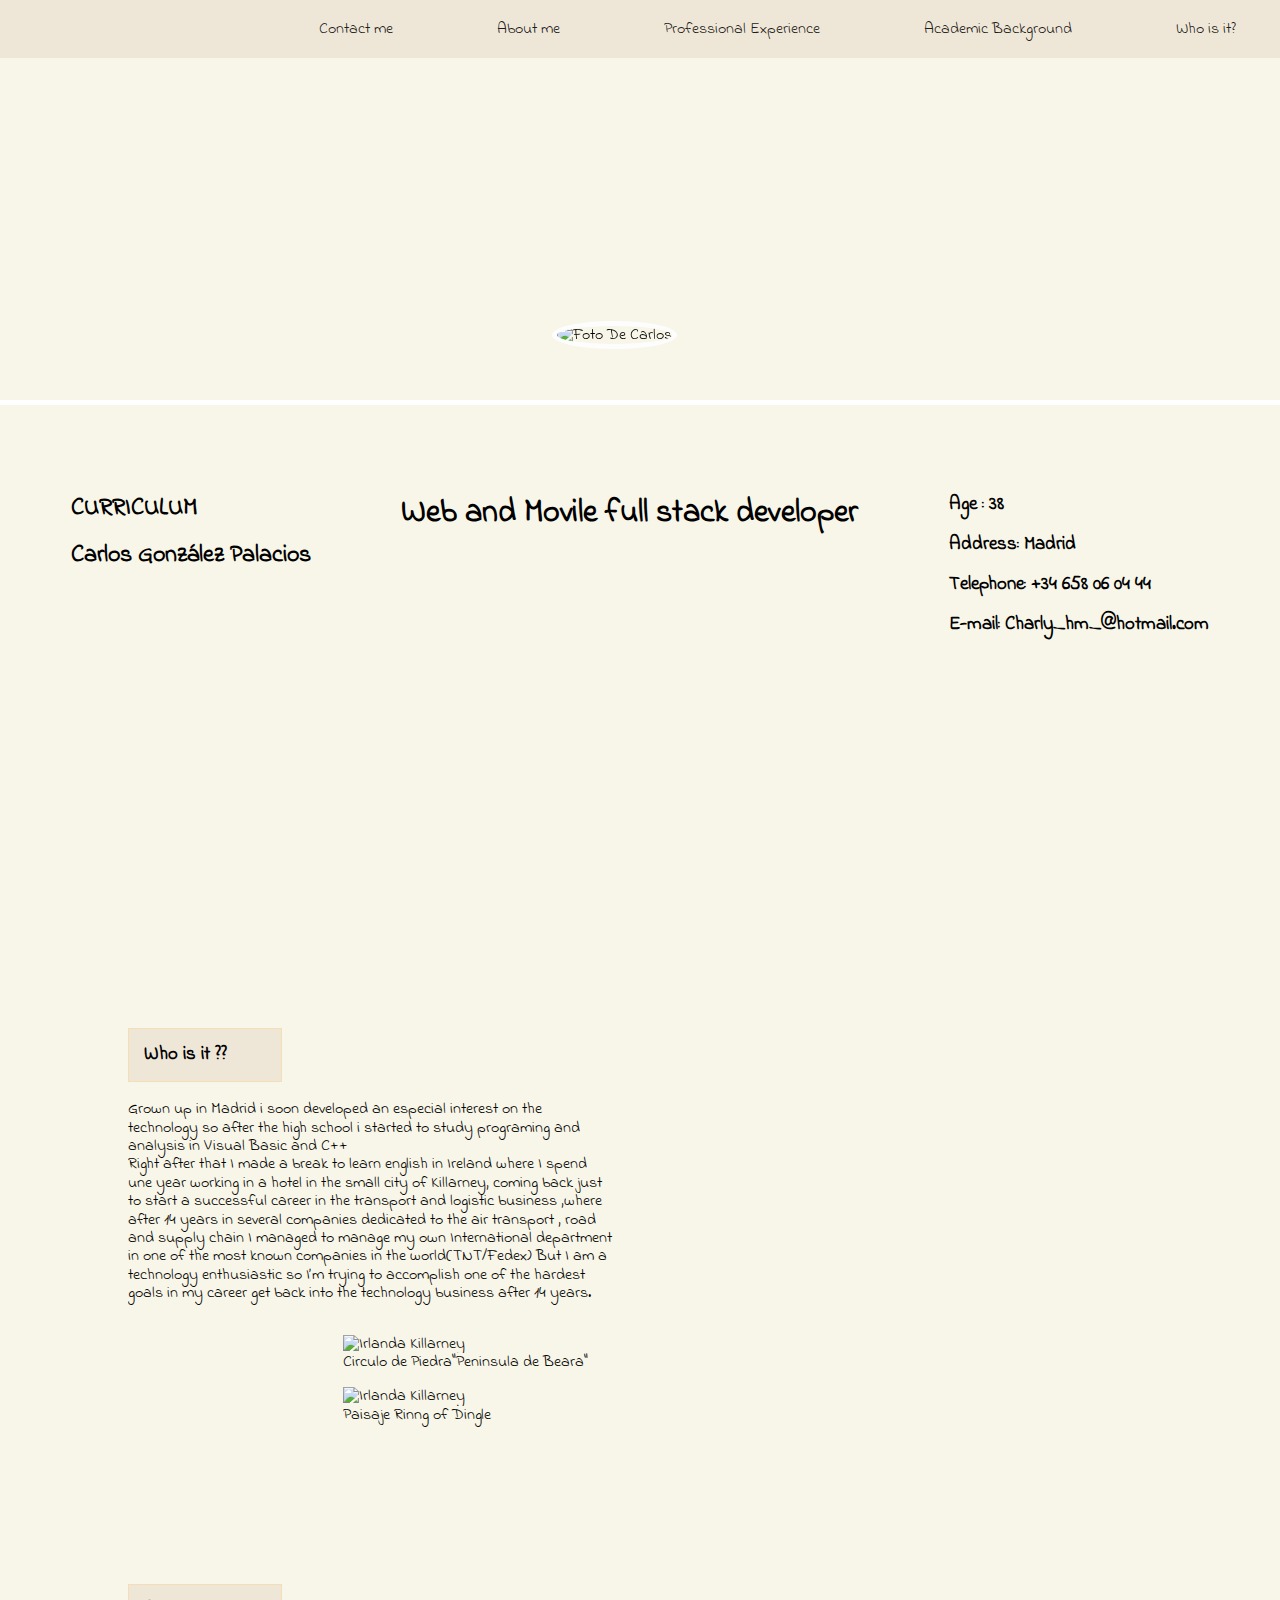
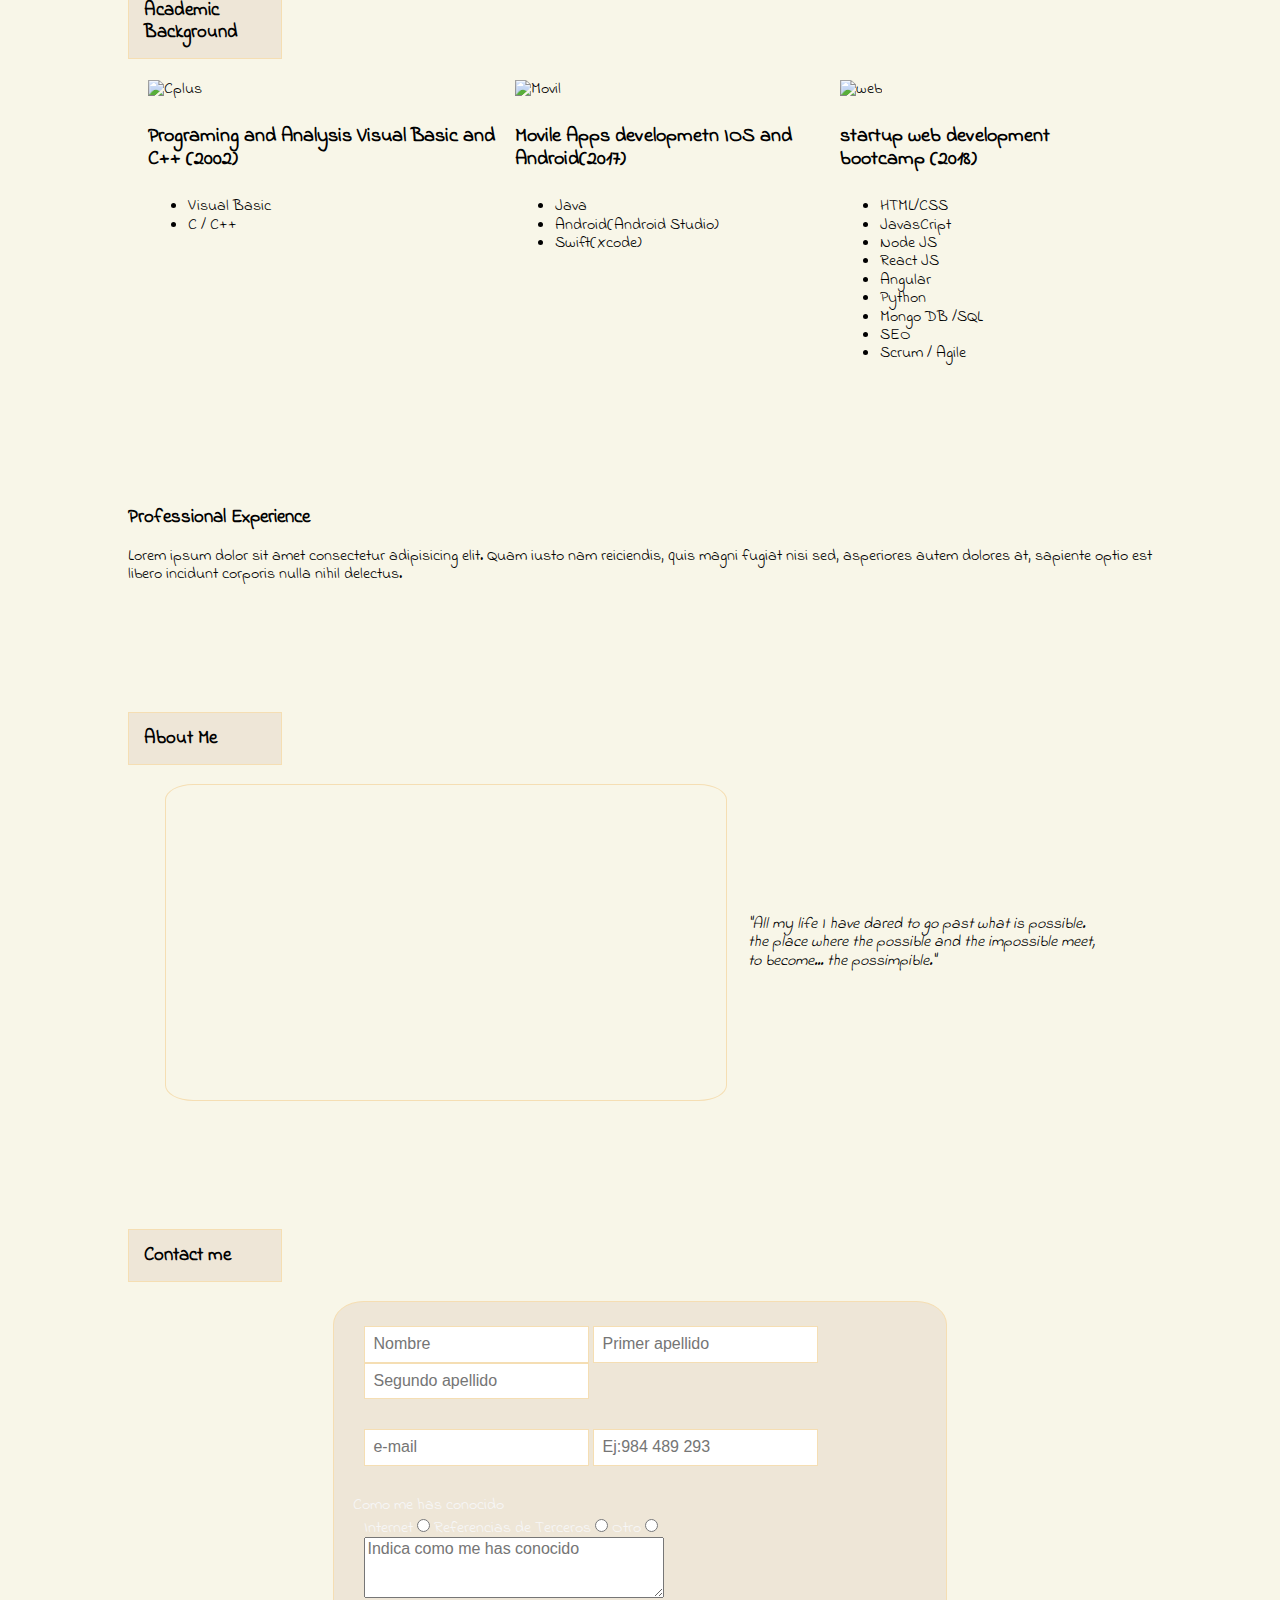
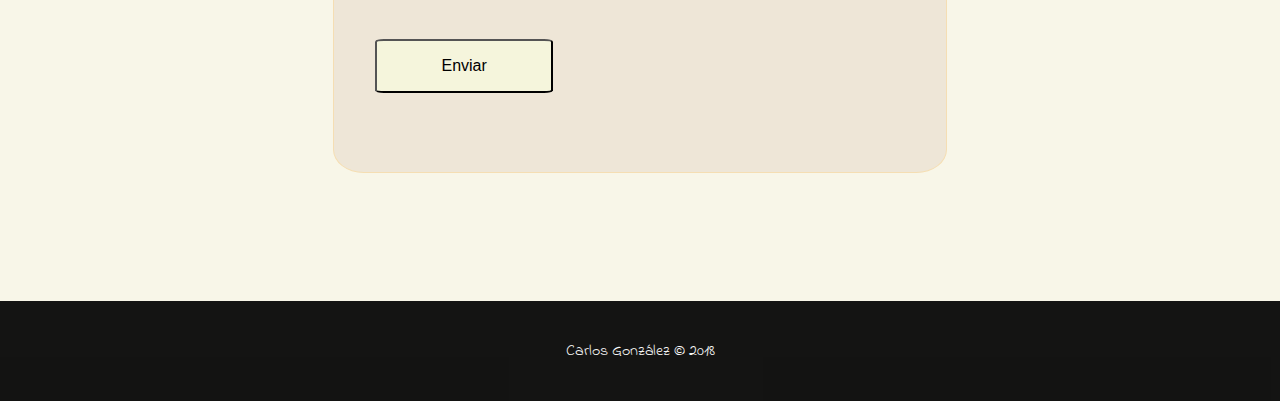
==== index.html @ 2fa2a6f1 "Areglo Index y smothScrolll" ====
<!DOCTYPE html>
<html lang="en">
<head>
        
    <meta charset="UTF-8">
    <meta name="viewport" content="width=device-width, initial-scale=1.0">
    <meta http-equiv="X-UA-Compatible" content="ie=edge">
    <link href="https://fonts.googleapis.com/css?family=Indie+Flower" rel="stylesheet">
    <link rel="stylesheet" href="./styles/normalize.css">
    <link rel="stylesheet" href="./styles/style.css">
    
    


    <title>Curriculum</title>
</head>
<body>
        <nav class="navbar">
            <ul class="navbar__list">
                <li class="navbar__item navbar__item--active">
                    <a href="#whoAmI">Who is it? </a>
                </li>

                <li class="navbar__item">
                    <a href="#studies">Academic Background</a>
                </li>

                <li class="navbar__item">
                    <a href="#experience">Professional Experience</a>
                </li>

                <li class="navbar__item">
                    <a href="#aboutMe">About me</a>
                </li>

                <li class="navbar__item">
                    <a href="#contacto">Contact me</a>
                </li>
            </ul>

        </nav>
    <header class="header">
        

            <figure class="container-photo">
                 <img class="header__img" src="./images/desk.jpg" alt="deskPicture">
            </figure>

            <figure class="container-image">    
                <img class="header__foto" src="./images/Carlos.jpg" alt="Foto De Carlos">
                
             </figure>     
        
       

        
        <div class="header__datos">
             <hgroup class="header__title">
                 <h2 class="header__title1">CURRICULUM</h2>
                 <h2 class="header__title2">Carlos González Palacios</h2>
             </hgroup>

             <hgroup class="header__middle_title">
                 <h1 class="foto__title3">Web and Movile full stack developer</h1>
                </hgroup>

            
        <hgroup class="header__right_title">
            <h3 class="header__title4">Age : 38</h3>
            <h3 lass="header__title5">Address: Madrid</h3>
            <h3 lass="header__title6">Telephone: +34 658 06 04 44</h3>
            <h3 lass="header__title7">E-mail: Charly_hm_@hotmail.com</h3>
        </hgroup>    
      </div>
         

    </header>
   
    <section class="Container">
        
            <h3 class="title" id="whoAmI">Who is it ??</h3>
            <article class="ContainersqSoy">
            <span class="ContainersqSoy__contain">
                    Grown up in Madrid  i soon developed an especial interest on the technology so after the high school i started to study programing and analysis in Visual Basic and C++<br> Right after that I made a break to learn english in Ireland where I spend une year working in a hotel in the small city of Killarney,
                    coming back just to start a successful career in the transport and logistic business ,where after 14 years in several companies dedicated to the air transport , road and supply chain I managed to manage my own International department
                     in one of the most known companies in the world(TNT/Fedex)
                    But  I am a technology enthusiastic so I’m trying to accomplish one of the hardest goals in my career get back into the technology business after 14 years.
            </span>
            <div class="qSoycontainer-image">
                    <figure class="qSoycontainer-image1">    
                            <img class="qSoy__foto1" src="./images/CirculoPiedra.jpg" alt="Irlanda Killarney">
                            <figcaption>Circulo de Piedra"Peninsula de Beara"</figcaption>
                     </figure>   
                     <figure class="qSoycontainer-image2">    
                            <img class="qSoy__foto2" src="./images/Irlanda.jpg" alt="Irlanda Killarney">
                             <figcaption>Paisaje Rinng of Dingle</figcaption>
                     </figure>     

            </article>
        
    </section>
    <section class="Container">
            <h3 class="title" id="studies">Academic Background</h3>
        <div class="Containstudies">
               
                <div class="Containstudies__contain">
                    <div class="contain_list_item">
                        <img src="./images/cplusplus-logo.jpg" alt="Cplus">
                     <h4>Programing and Analysis Visual Basic and C++ (2002)</h4>
                     <ul>
                         <li>Visual Basic</li>
                         <li>C / C++</li>
                     </ul>
                   </div>
                    <div class="contain_list_item">
                        <img src="./images/movil.jpg" alt="Movil">
                        <h4> Movile Apps developmetn IOS and Android(2017)</h4>
                        <ul>
                         <li>Java</li>
                         <li>Android(Android Studio)</li>
                         <li>Swift(Xcode)</li>
                     </ul>
                    </div>
                    <div class="contain_list_item">
                        <img src="./images/browser.png" alt="web">
                        <h4>startup web development bootcamp (2018)</h4> 
                        <ul>
                            <li>HTML/CSS</li>
                            <li>JavasCript</li>
                            <li>Node JS</li>
                            <li>React JS</li>
                            <li>Angular</li>
                            <li>Python</li>
                            <li>Mongo DB /SQL</li>
                            <li>SEO</li>
                            <li>Scrum / Agile</li>
                            
                        </ul>
                    </div>
                </div>
           
           
        </div>
    </section>
    <section class="Container">
        <div class="Containexperience">
                <h3 class="title " id="experience">Professional Experience</h3>
            <p class="Containexperience__contain">
                Lorem ipsum dolor sit amet consectetur adipisicing elit. Quam iusto nam reiciendis, quis magni fugiat nisi sed, asperiores autem dolores at, sapiente optio est libero incidunt corporis nulla nihil delectus.
            </p>
        </div>
    </section>
    <section class="Container">

        <h3 class="title" id="aboutMe">About Me</h3>

        <div class="containeraboutMe">
                

            <div class="containeraboutMe__contenedor">
                
                <iframe class="containeraboutMe__video" width="560" height="315" src="https://www.youtube.com/embed/GuLcxg5VGuo" frameborder="0" gesture="media" allow="encrypted-media" allowfullscreen></iframe>
           <div class="containeraboutMe__cita">
            <cite class="containeraboutMe__contain1">"All my life I have dared to go past what is possible.<br> the place where the possible and the impossible meet,<br>to become... the possimpible."</cite>
            
            </div>
            </div>
            
        </div>
    </section>
    <section class="Container">
            <h3 class="title" id="contacto">Contact me</h3>
        <div class="containercontacto">
               
            
                <div class="row">
                    
                            <div class="form">
                                <form name="contacto" method="get" novalidate>
                                    <div class="form-row">
                                            
                                        <input type="text" name="nombre" id="nombre" placeholder="Nombre"required >
        
                                        <input type="text" name="apellidos" id="apellido1" placeholder="Primer apellido" required>
                                        <input type="text" name="apellidos" id="apellido2" placeholder="Segundo apellido" required>
                                    </div>
                                    <div class="form-row">
                                            
                                            <input type="text" id="email" name="email" placeholder="e-mail"required>
                                           
                                            <input type="text" id="telefono" name="telefono" placeholder="Ej:984 489 293" required>
                                    </div>

                                    <span>Como me has conocido</span>
                                    <div class="form-row">
                                        
                                        <label for="form_Opt1">Internet</label>
                                        <input type="radio" id="form_Opt1" name="form_Opt" value="Internet" required>
        
                                        <label for="form_Opt2">Referencias de Terceros</label>
                                        <input type="radio" id="form_Opt2" name="form_Opt" value="Referencias de Terceros" required>
        
                                        <label for="form_Opt3">Otro</label>
                                        <input type="radio" id="form_Opt3" name="form_Opt" value="Otro" required>

                                        
                                        <textarea rows="3" cols="30" id="como" oninvalid="invalidComment(this);" onblur="setbg('white')" placeholder="Indica como me has conocido" onfocus="this.value=''; setbg('#e5fff3');"   maxlength="150"  required></textarea>
                                         
                                         
           
                                    </div>
                                 
                                    
                                   
                                    <div class="form-row">
                                        <button type="submit" id="enviar">Enviar</button>
                                    </div>
                                </form>
                            </div>  
                        </div>

                    </div>
                </section>
            
    
                        
     <footer class="footer">              
         
        Carlos González &copy; 2018
                    
    </footer>     
    
    
    <script src="./scripts/form.js"></script>
    <script src="./scripts/menu.js"></script>
</body>
</html>
---- styles/style.css ----
body {
   background-color: rgb(248, 246, 232);
   --main-text-color: #f7f7f7;
   --secondary-text-color: #a4a4a4;
   font-family: 'Indie Flower', cursive;
   
   }

   clearfix:after {
    content: " "; 
    visibility: hidden;
    display: block;
    height: 0;
    clear: both;
  }


.navbar{

  position: fixed;
  top: 0;
  width:100%;
  background-color: rgb(238, 230, 215);
}
.navbar > .navbar__list {
 
    list-style-type: none;
     margin: 0;
     width: 100%;
     font-size: 0;
     
   }
   
   .navbar > .navbar__list > .navbar__item {
     float: right;
     font-size: 1rem;
     margin-right: 5%;
     
     

   }
   .navbar > .navbar__list > .navbar__item a {
    display: inline-block;
    text-decoration: none;
    padding: 20px;
    color: rgba(0, 0, 0, 0.9);
    right: 0%;
  }
  
 
  
  .navbar > .navbar__list > .navbar__item a:hover {
   color: #f7f7f7;
   background-color:  rgb(165, 140, 94);
   font-size: 1.5rem;
   border-radius: 5%;
  }
  .header{
    background-image: url(./images/backgroundWood.jpg);
    
    margin: 0%;
    height: 100vh;
    margin-bottom: 10px;
    
  }

  .header > .container-photo {
    display: flex;
    margin: 0%;
    
    


  }
.container-photo > .header__img{
      height: 400px;
      width: 100%;
      top:100px;
      border-bottom: 5px;
      border-bottom-style: solid;
      border-bottom-color: white;
  }

  .header >.container-image{
    position: relative;
     left: 40%;
      top: -100px;
      overflow: hidden;
   }

  .header__datos{
    display: flex;
    flex-wrap: wrap;
    flex-direction: row;
    justify-content: space-around;
    margin: 2%;
  }

  
  .container-image > .header__foto{
     width: 200px;
     height: 200px;
     border-radius: 50%;
     border: 5px solid rgb(253, 253, 253);
     
  }

     
 
  .Container{
  
  margin: 10% 10% 10% 10%;

   
  }

  .Container >.title{
    border: 0.1rem solid wheat;
    margin-right: 85%;
    padding: 15px;
    background-color: rgb(238, 230, 215);

  }

  .ContainersqSoy{
   
    overflow: hidden;
    width: 500px;

  }
  .ContainersqSoy > .ContainersqSoy__contain{
    float: left;
    margin-right: 1em;
    margin-bottom: 1em;
  }

  
  
  .ContainersqSoy >.qSoycontainer-image{
    
    float: right;
    margin-left: 1em;
    margin-bottom: 1em;
    
  }
  .qSoycontainer-image1 >.qSoy__foto1{
    width: 200px;
    height: 200px;

  }
 .qSoycontainer-image2 >.qSoy__foto2{
  width: 200px;
  height: 200px;
    
  }
    
  
  .Containstudies>.Containstudies__contain {
    display: flex;
    flex-direction: row;
    justify-content: space-around;
    margin: 2%;
    
  }
  .Containstudies__contain>.contain_list_item{
    list-style-type: none;
  }
 
  .contain_list_item > img{
    
    max-width: 100%;
    max-height: 200px;

  }
  .contain_list_item > h4{

    font-size: 20px;

  }


  .containeraboutMe >.containeraboutMe__contenedor{
    display: flex;
    flex-direction: row;
    align-items: center;
    justify-content: center;
    
  }

  
  
  .containeraboutMe__contenedor > .containeraboutMe__cita {
    
    margin:2%;
    
    }
    .containeraboutMe__contenedor > .containeraboutMe__video {
    
      border-radius: 5%;
      border: 0.1rem solid wheat;
      
      }
    


    .Containercontacto{
      display: flex;

    }
    .form{
      margin: 0 20% 5% 20% ;
      padding: 1.2rem;
      border: 0.1rem solid wheat;
      color: #f7f7f7;
      background-color: rgb(238, 230, 215);
      border-radius: 5%;


    }
    

   button , .form-row {
      margin: 5px 2% 30px 2% ;
      

      
    }
    input{
      padding:0.5rem;
      border: 0.1rem solid wheat;

    }

    button[type="submit"]{
      background-color: beige;
      padding: 1rem 4rem;
      border-radius: 5%;
      cursor: pointer;
    }
  
  

  .footer {
    width: 100%;
    display: flex;
    background-color: rgba(0, 0, 0, 0.92);
    color: var(--main-text-color);
    height: 100px;
    align-items: center;
    justify-content: center;
    bottom: 0;  
  }
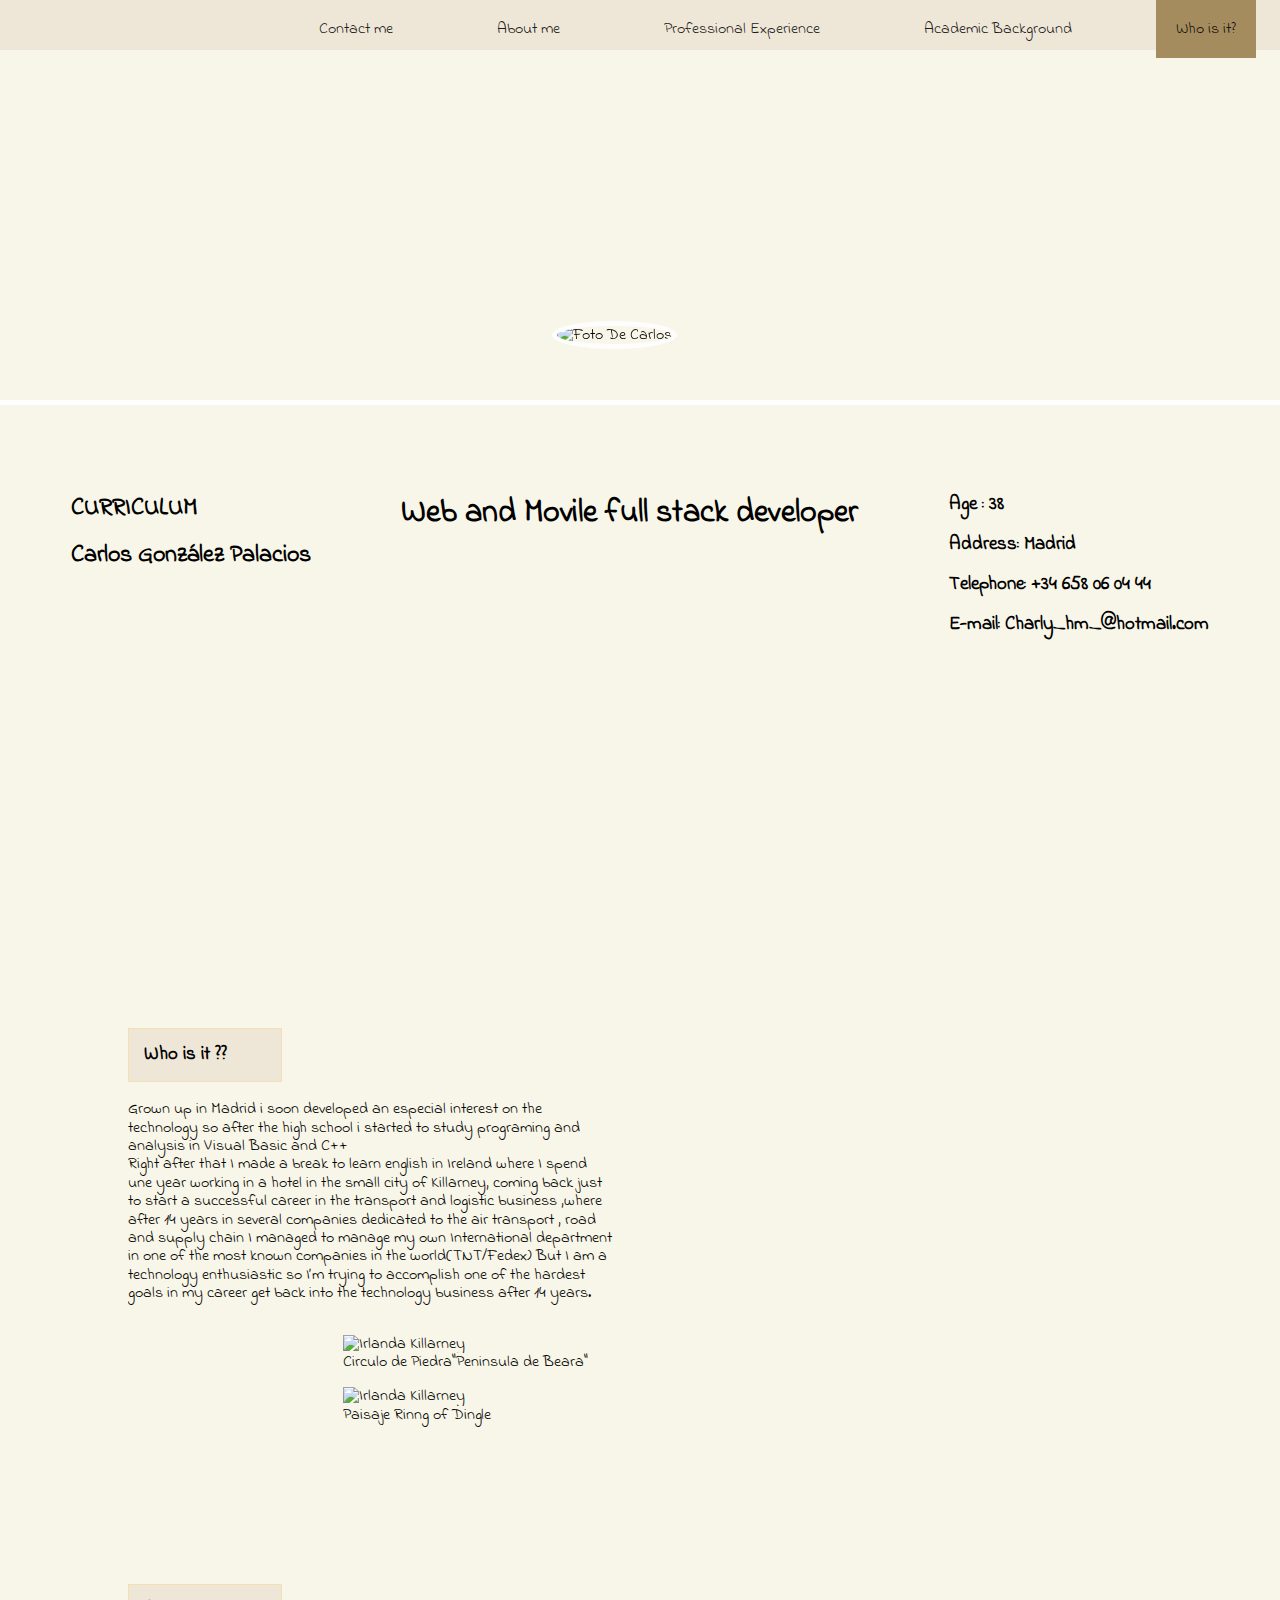
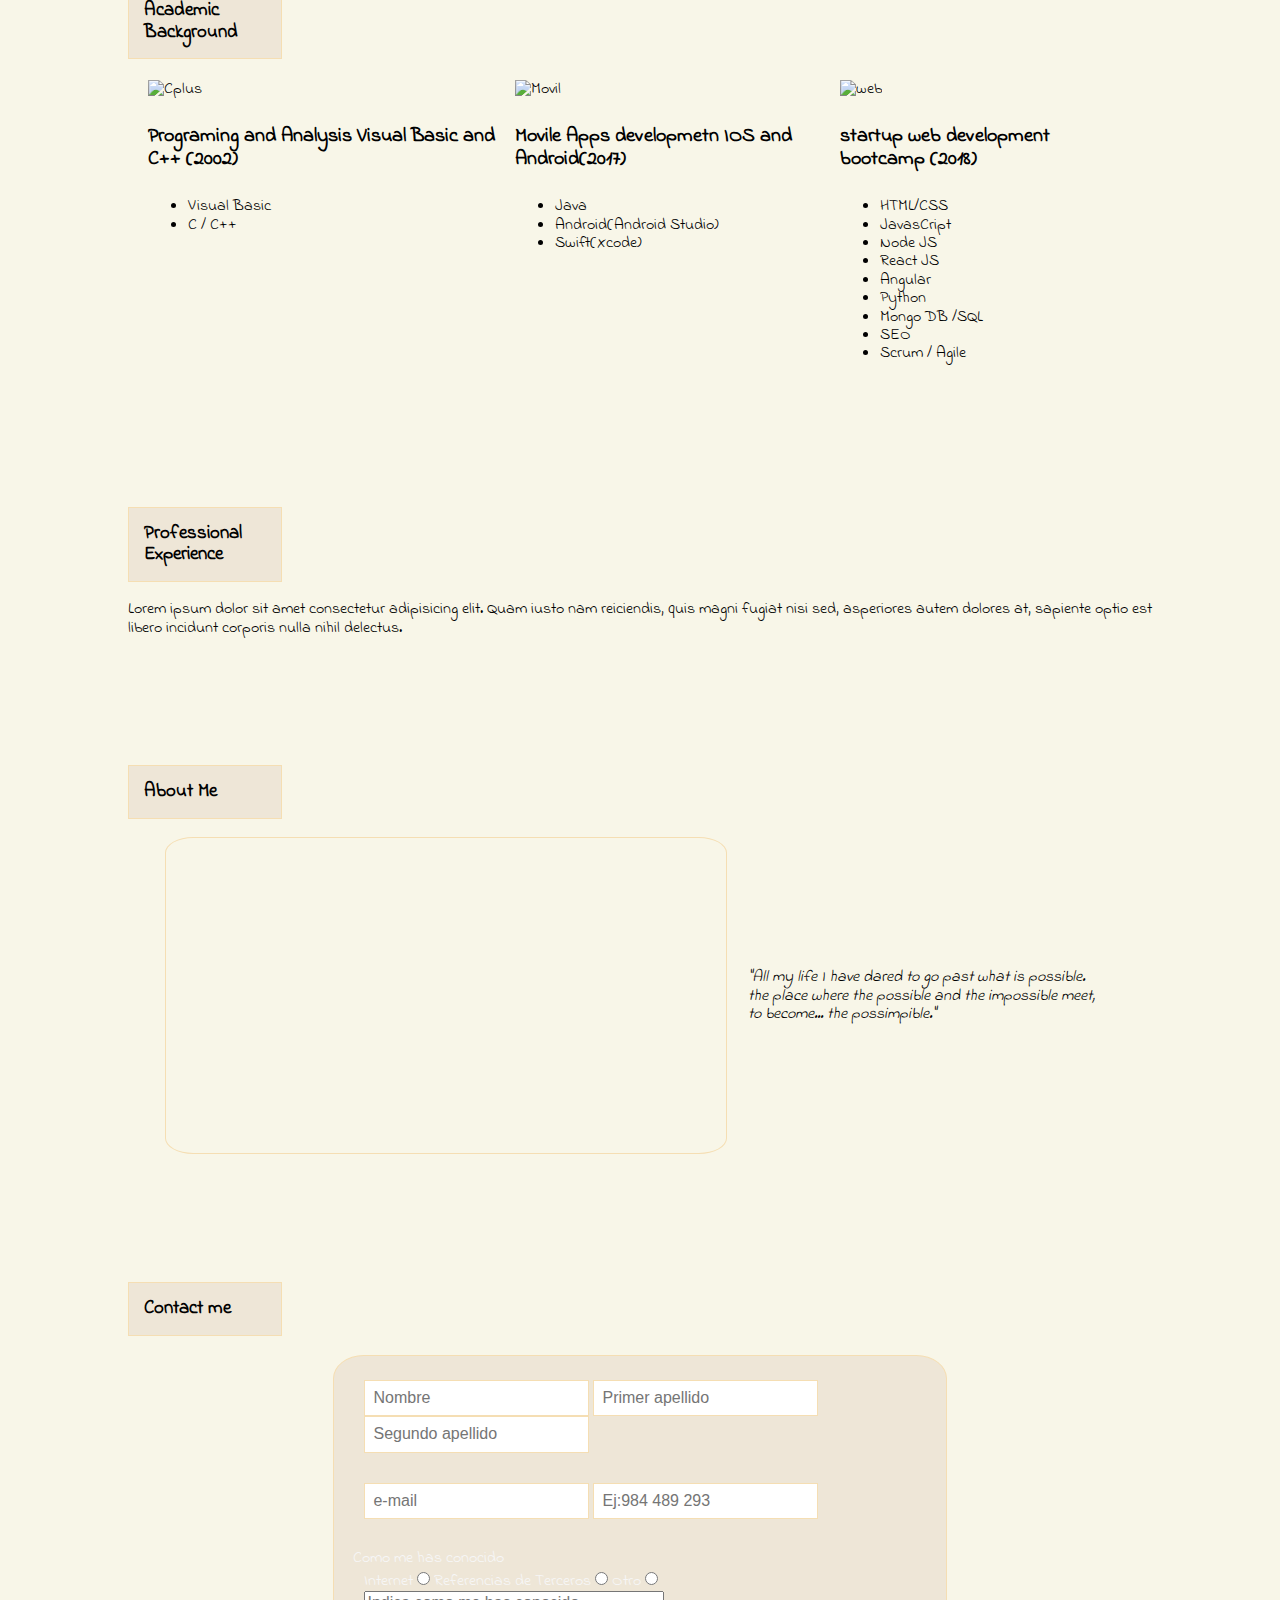
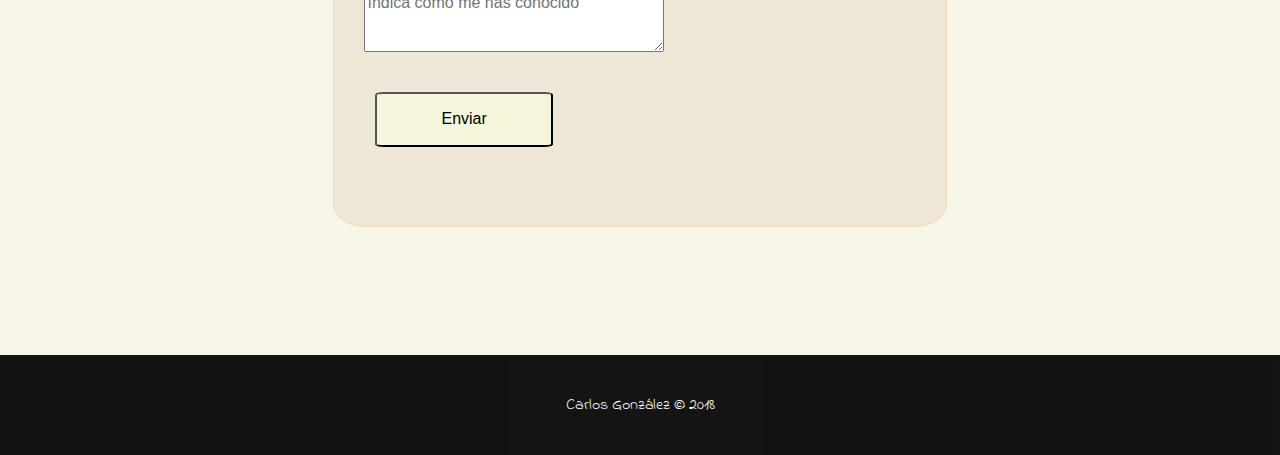
==== commit 6d3b44f8: "completo el formulario y smooth scroll" ====
--- a/index.html
+++ b/index.html
@@ -143,12 +143,12 @@
         </div>
     </section>
     <section class="Container">
-        <div class="Containexperience">
+        
                 <h3 class="title " id="experience">Professional Experience</h3>
             <p class="Containexperience__contain">
                 Lorem ipsum dolor sit amet consectetur adipisicing elit. Quam iusto nam reiciendis, quis magni fugiat nisi sed, asperiores autem dolores at, sapiente optio est libero incidunt corporis nulla nihil delectus.
             </p>
-        </div>
+        
     </section>
     <section class="Container">
 
--- a/styles/style.css
+++ b/styles/style.css
@@ -22,6 +22,7 @@
   top: 0;
   width:100%;
   background-color: rgb(238, 230, 215);
+  height: 50px;
 }
 .navbar > .navbar__list {
  
@@ -47,7 +48,13 @@
     color: rgba(0, 0, 0, 0.9);
     right: 0%;
   }
-  
+  .navbar > .navbar__list > .navbar__item--active  {
+    color: #f7f7f7;
+    background-color:  rgb(165, 140, 94);
+    height: 40;
+
+    
+  }
  
   
   .navbar > .navbar__list > .navbar__item a:hover {
@@ -55,13 +62,17 @@
    background-color:  rgb(165, 140, 94);
    font-size: 1.5rem;
    border-radius: 5%;
+   height: 40;
+   
+   
   }
   .header{
-    background-image: url(./images/backgroundWood.jpg);
+    
     
     margin: 0%;
     height: 100vh;
     margin-bottom: 10px;
+    height: 50;
     
   }
 
